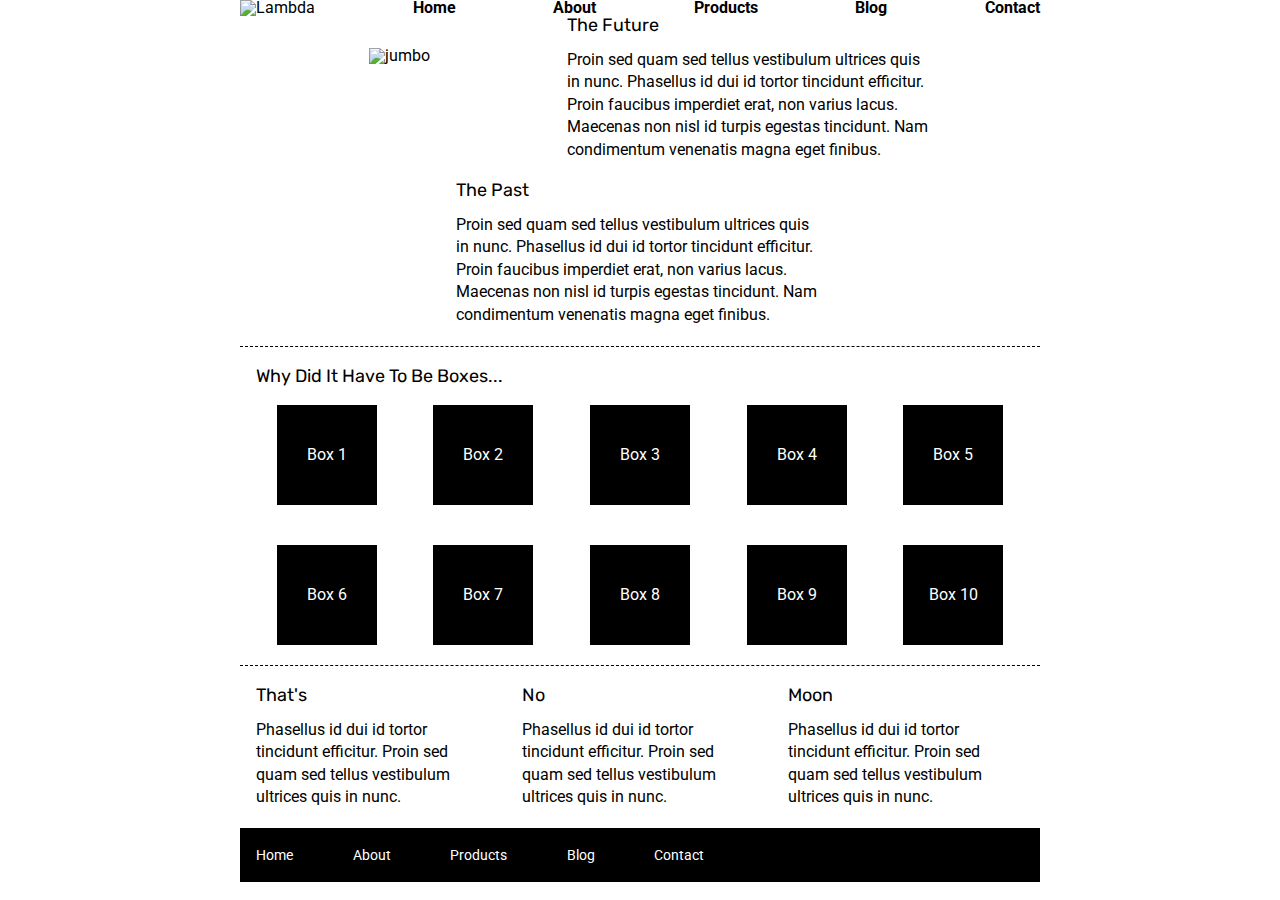
==== index.html @ d2709a79 "nav-bar ready" ====
<!doctype html>

<html lang="en">
<head>
  <meta charset="utf-8">

  <title>Sprint Challenge - Home</title>

  <link href="https://fonts.googleapis.com/css?family=Roboto|Rubik" rel="stylesheet">
  <link rel="stylesheet" href="css/index.css">

</head>

<body>
    <div class="container">
   
        <section class="top-content">
            <div class="nav-bar">
                <img src="/img/lambda-black.png" alt="Lambda">
                <a class="button" href="#">Home</a>
                <a class="button" href="#">About</a>
                <a class="button" href="#">Products</a>
                <a class="button" href="#">Blog</a>
                <a class="button" href="#">Contact</a>
            </div>
            <div class="top-img">
                <img src="/img/jumbo.jpg" alt="jumbo">
            </div>
            <div class="text-container">
                <h2>The Future</h2>
                <p>Proin sed quam sed tellus vestibulum ultrices quis in nunc. Phasellus id dui id tortor tincidunt efficitur. Proin faucibus imperdiet erat, non varius lacus. Maecenas non nisl id turpis egestas tincidunt. Nam condimentum venenatis magna eget finibus.</p>
            </div>
            <div class="text-container">
                <h2>The Past</h2>
                <p>Proin sed quam sed tellus vestibulum ultrices quis in nunc. Phasellus id dui id tortor tincidunt efficitur. Proin faucibus imperdiet erat, non varius lacus. Maecenas non nisl id turpis egestas tincidunt. Nam condimentum venenatis magna eget finibus.</p>
            </div>
        </section>
        
        <section class="middle-content">
        
            <h2>Why Did It Have To Be Boxes...</h2>
            
            <div class="boxes">
                <div class="box">Box 1</div>
                <div class="box">Box 2</div>
                <div class="box">Box 3</div>
                <div class="box">Box 4</div>
                <div class="box">Box 5</div>
                <div class="box">Box 6</div>
                <div class="box">Box 7</div>
                <div class="box">Box 8</div>
                <div class="box">Box 9</div>
                <div class="box">Box 10</div>
            </div>
        
        </section>

        <section class="bottom-content">

            <div class="text-container">
                <h2>That's</h2>
                <p>Phasellus id dui id tortor tincidunt efficitur. Proin sed quam sed tellus vestibulum ultrices quis in nunc.</p>
            </div>
            <div class="text-container">
                <h2>No</h2>
                <p>Phasellus id dui id tortor tincidunt efficitur. Proin sed quam sed tellus vestibulum ultrices quis in nunc.</p>
            </div>
            <div class="text-container">
                <h2>Moon</h2>
                <p>Phasellus id dui id tortor tincidunt efficitur. Proin sed quam sed tellus vestibulum ultrices quis in nunc.</p>
            </div>

        </section>
        
        <footer>
            <nav>
                <a href="#">Home</a>
                <a href="#">About</a>
                <a href="#">Products</a>
                <a href="#">Blog</a>
                <a href="#">Contact</a>
            </nav>
        </footer>
    </div><!-- container -->        
</body>
</html>
---- css/index.css ----
/* http://meyerweb.com/eric/tools/css/reset/ 
   v2.0 | 20110126
   License: none (public domain)
*/

html, body, div, span, applet, object, iframe,
h1, h2, h3, h4, h5, h6, p, blockquote, pre,
a, abbr, acronym, address, big, cite, code,
del, dfn, em, img, ins, kbd, q, s, samp,
small, strike, strong, sub, sup, tt, var,
b, u, i, center,
dl, dt, dd, ol, ul, li,
fieldset, form, label, legend,
table, caption, tbody, tfoot, thead, tr, th, td,
article, aside, canvas, details, embed, 
figure, figcaption, footer, header, hgroup, 
menu, nav, output, ruby, section, summary,
time, mark, audio, video {
	margin: 0;
	padding: 0;
	border: 0;
	font-size: 100%;
	font: inherit;
	vertical-align: baseline;
}
/* HTML5 display-role reset for older browsers */
article, aside, details, figcaption, figure, 
footer, header, hgroup, menu, nav, section {
	display: block;
}
body {
	line-height: 1;
}
ol, ul {
	list-style: none;
}
blockquote, q {
	quotes: none;
}
blockquote:before, blockquote:after,
q:before, q:after {
	content: '';
	content: none;
}
table {
	border-collapse: collapse;
	border-spacing: 0;
}

* {
    box-sizing: border-box;
}

html, body {
    height: 100%;
    font-family: 'Roboto', sans-serif;
}

h1, h2, h3, h4, h5 {
    font-size: 18px;
    margin-bottom: 15px;
    font-family: 'Rubik', sans-serif;
}

p {
    line-height: 1.4;
}

.container {
    width: 800px;
    margin: 0 auto;
}

.top-content {
    display: flex;
    flex-wrap: wrap;
    justify-content: space-evenly;
    margin-bottom: 20px;
    border-bottom: 1px dashed black;
}

.top-content .text-container {
    width: 48%;
    padding: 0 1%;
    padding-bottom: 20px;  
}

.middle-content {
    margin-bottom: 20px;
    border-bottom: 1px dashed black;
}

.middle-content h2 {
    padding: 0 2%;
    margin-bottom: 0;
}

.middle-content .boxes {
    display: flex;
    flex-wrap: wrap;
    justify-content: space-evenly;
}

.middle-content .boxes .box {
    width: 12.5%;
    height: 100px;
    background: black;
    margin: 20px 2.5%;
    color: white;
    display: flex;
    align-items: center;
    justify-content: center;
}

.bottom-content {
    display: flex;
    margin: 0 2% 20px;
    justify-content: space-around;
}

.bottom-content .text-container {
    padding-right: 4%;
}

.bottom-content .text-container:last-child {
    padding-right: 0;
}

footer {
    width: 100%;
    background: black;
}

footer nav {
    width: 60%;
    display: flex;
    justify-content: space-between;
    align-items: center;
    padding: 20px 2%;
    font-size: 14px;
}

footer nav a {
    color: white;
    text-decoration: none;
}

.nav-bar {
    text-decoration: none;
    display: flex;
    justify-content: space-between;
    width: 100%;   
}

.nav-bar a {
    text-decoration: none;
    display: flex;
    justify-content: space-evenly;
    align-items: flex-end;
    color: black;
    font-weight: bold;
}

.nav-bar img {
    display: flex;
    align-items: flex-end;
    
}

.top-img {
    margin: 4%;
    
}
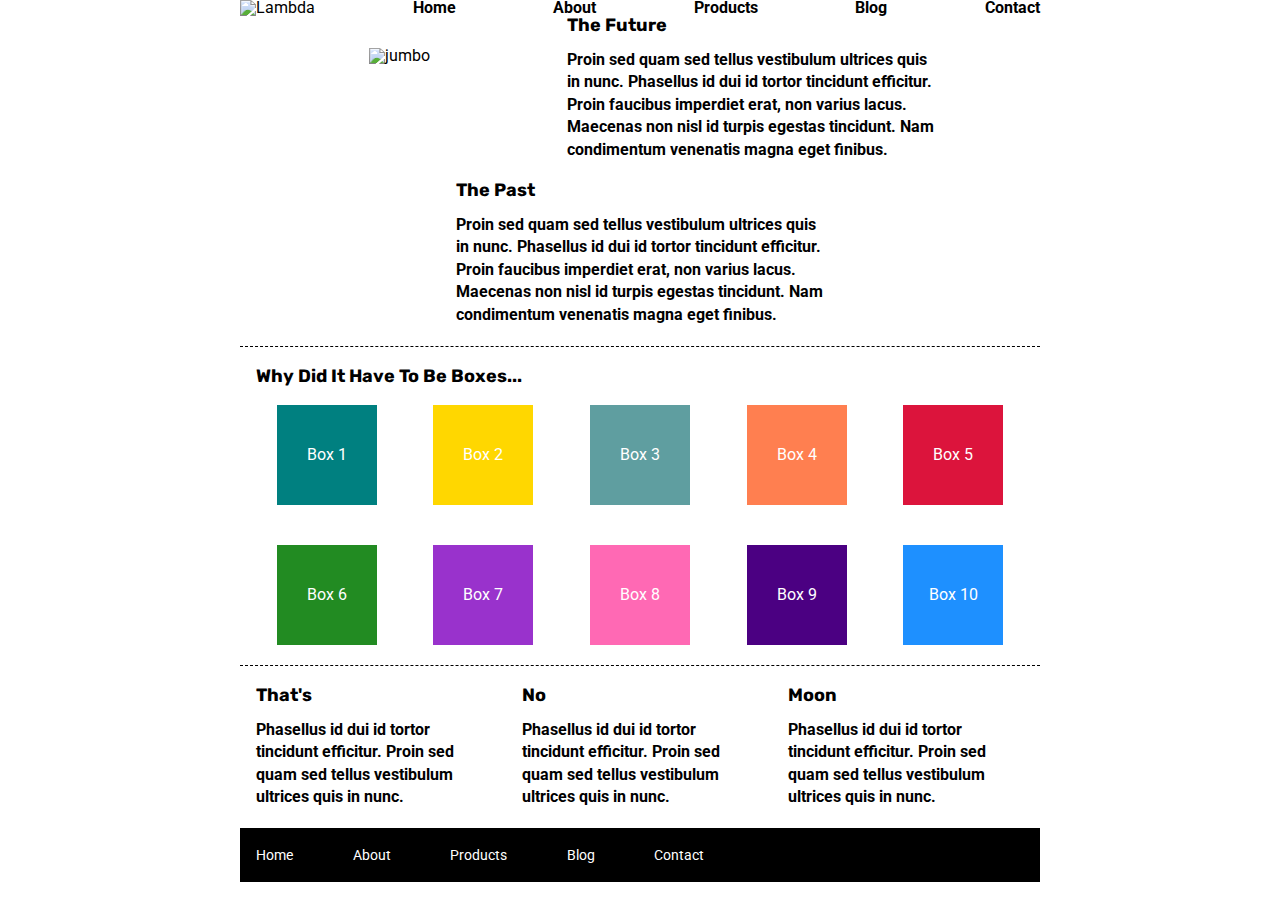
==== commit bb148160: "index-done" ====
--- a/index.html
+++ b/index.html
@@ -17,8 +17,8 @@
         <section class="top-content">
             <div class="nav-bar">
                 <img src="/img/lambda-black.png" alt="Lambda">
-                <a class="button" href="#">Home</a>
-                <a class="button" href="#">About</a>
+                <a class="button" href="/index.html">Home</a>
+                <a class="button" href="/about.html">About</a>
                 <a class="button" href="#">Products</a>
                 <a class="button" href="#">Blog</a>
                 <a class="button" href="#">Contact</a>
@@ -74,8 +74,8 @@
         
         <footer>
             <nav>
-                <a href="#">Home</a>
-                <a href="#">About</a>
+                <a href="/index.html">Home</a>
+                <a href="/about.html">About</a>
                 <a href="#">Products</a>
                 <a href="#">Blog</a>
                 <a href="#">Contact</a>
--- a/css/index.css
+++ b/css/index.css
@@ -60,10 +60,12 @@
     font-size: 18px;
     margin-bottom: 15px;
     font-family: 'Rubik', sans-serif;
+    font-weight: bold;
 }
 
 p {
     line-height: 1.4;
+    font-weight: bold;
 }
 
 .container {
@@ -168,6 +170,42 @@
 }
 
 .top-img {
-    margin: 4%;
-    
+    margin: 4%;   
+}
+
+.boxes .box:nth-of-type(1) {
+    background-color: teal;
+}
+
+.boxes .box:nth-of-type(2) {
+    background-color: gold;
+}
+
+.boxes .box:nth-of-type(3) {
+    background-color: cadetblue;
+}
+
+.boxes .box:nth-of-type(4) {
+    background-color: coral;
+}
+
+.boxes .box:nth-of-type(5) {
+    background-color: crimson;
+}
+
+.boxes .box:nth-of-type(6) {
+    background-color: forestgreen;
+}
+
+.boxes .box:nth-of-type(7) {
+    background-color: darkorchid;
+}
+.boxes .box:nth-of-type(8) {
+    background-color: hotpink;
+}
+.boxes .box:nth-of-type(9) {
+    background-color: indigo;
+}
+.boxes .box:nth-of-type(10) {
+    background-color: dodgerblue;
 }